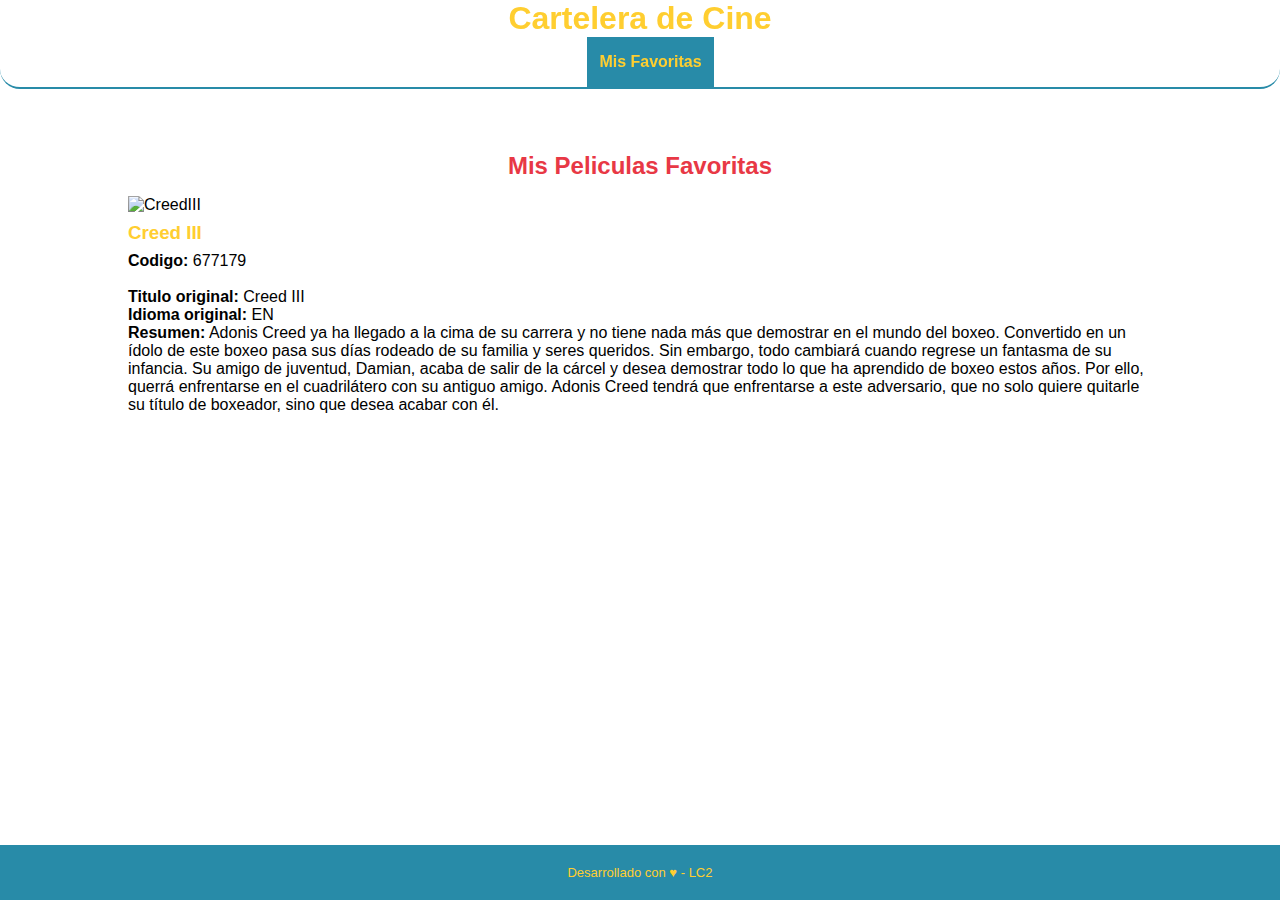
==== favorities.html @ 242d6887 "TP Integrador Cine - Etapa 1" ====
<!DOCTYPE html>
<html lang="es">
<head>
    <meta charset="UTF-8" />
    <meta name="viewport" content="width=device-width, initial-scale=1.0" />
    <title>TUP LC2 - TP Integrador - Cine</title>
    <!-- Estilos CSS -->
    <link rel="stylesheet" href="css/common.css" />
</head>
<body>
    <header>
        <h1>
        <!--Titulo Cabecera-->
            <span>Cartelera de Cine</span>
        </h1>
        <nav>
        <!--Menu Superior-->
            <ul>
                <li><a href="index.html" target="_self">Cartelera</a></li>
                <li class="current-page"><a href="#" target="_self">Mis Favoritas</a></li>
                <li><a href="help.html" target="_self">Ayuda</a></li>
            </ul>
        </nav>
    </header>
<!-- Contenido principal de la página -->
    <main>
        <h2>Mis Peliculas Favoritas</h2>
        <section id="form-movie-new">
        <!--Seccion para agregar una palicula favorita por codigo-->
        </section>
        <section id="sec-favorities-list ">
            <div class="contenedorPeliculasFavoritas">
                <img src="../tup-lc2-cine-app/img/creed.jpg" alt="CreedIII">
                <h3>Creed III</h3>
                <p>
                    <b>Codigo:</b> 677179<br/><br/>
                    <b>Titulo original:</b> Creed III<br/>
                    <b>Idioma original:</b> EN<br/>
                    <b>Resumen:</b> Adonis Creed ya ha llegado a la cima de su carrera
                        y no tiene nada más que demostrar en el mundo del boxeo.
                        Convertido en un ídolo de este boxeo pasa sus días rodeado de su
                        familia y seres queridos. Sin embargo, todo cambiará cuando regrese
                        un fantasma de su infancia. Su amigo de juventud, Damian, acaba de
                        salir de la cárcel y desea demostrar todo lo que ha aprendido de boxeo
                        estos años. Por ello, querrá enfrentarse en el cuadrilátero con su antiguo
                        amigo. Adonis Creed tendrá que enfrentarse a este adversario, que no solo 
                        quiere quitarle su título de boxeador, sino que desea acabar con él.
                </p>
            </div>
        </section>
        <section id="sec-messages">
        <!--Seccion para mensajes-->
        </section>
        <section id="sec_peliculas">
        <!--Seccion visualizacion de peliculas-->
            <div class="contenedorPeliculas" id="contenedorPeliculas"></div>
        </section>
        <section id="sec_paginador_peliculas">
        <!--Seccion de Paginacion-->
        </section>
    </main>
    <footer>
        <p>Desarrollado con ♥ - LC2</p>
    </footer>
</body>
</html>
---- css/common.css ----
* {
    box-sizing: border-box;
    margin: 0;
    padding: 0;
    font-family: "Lucida Sans", "Lucida Sans Regular", "Lucida Grande", "Lucida Sans Unicode",
        "Geneva", Verdana, sans-serif;
}

:root {
    /* Declaro variables CSS con colores principales */
    --color-theme: #FFCE30;
    --color-active: #288BA8;
    --color-back-active: #746AB0;
    --color-back-inactive: #c4c6c9;
    --color-titulos: #E83845;
    --color-texto-blanco: #FFF;
    --color-gradient: linear-gradient(to right,
            var(--color-theme),
            var(--color-back-active));
}

body {
    height: 100%;
    width: 100%;
}

ul {
    list-style: none;
    padding: 0;
    margin: 0;
}

button,
a {
    user-select: none;
    -webkit-user-select: none;
}

header {
    position: fixed;
    top: 0;
    width: 100%;
    background-image: url('../img/FondoCine6.jpg');
    border-radius: 0 0% 20px 20px;
    border-bottom: 2px solid var(--color-active);
}

nav>ul {
    display: flex;
    justify-content: space-between;
    justify-content: center;
}

nav li {
    flex: 0 0 auto;
}

nav li a {
    display: block;
    padding: 16px 12px;
    text-align: center;
    text-decoration: none;
    font-size: 1em;
    font-weight: bold;
    color: var(--color-texto-blanco);
}

nav li.current-page a {
    color: var(--color-theme);
    background-color: var(--color-active);
    pointer-events: none;
}

main {
    margin-top: 120px;
    overflow: auto;
    padding: 16px;
    padding-bottom: 60px;
    height: calc(100%- 120px);
    width: 100%;
}

h1 {
    text-align: center;
    margin: 0;
    color: var(--color-theme);
}

h1>img {
    width: 70px;
    vertical-align: middle;
    padding: 10px;
}

h2 {
    color: var(--color-titulos);
    margin: 16px 0;
    text-align: center;
}

h3 {
    color: var(--color-theme);
    margin: 8px 0;
}

main section {
    display: flex;
    justify-content: space-around;
}

footer {
    position: fixed;
    bottom: 0px;
    background-color: var(--color-active);
    width: 100%;
    text-align: center;
    padding-top: 10px;
    padding-bottom: 10px;
}

footer p {
    font-size: small;
    color: var(--color-theme);
}

main p {
    margin-bottom: 16px;
}

.boton {
    background-color: rgb(45, 80, 80);
    border-radius: 5px;
    color: white;
}

/* Media Query: Estilos a aplicar sólo en pantallas mayores a 400px */
@media (min-width: 400px) {
    main {
        padding-left: 10%;
        padding-right: 10%;
    }

    footer {
        padding-top: 20px;
        padding-bottom: 20px;
    }
}

.loader {
    width: 60px;
    height: 60px;
}

.loader::before {
    content: "";
    box-sizing: border-box;
    position: absolute;
    width: 60px;
    height: 60px;
    border-radius: 50%;
    border-top: 2px solid #8900FF;
    border-right: 2px solid transparent;
    animation: spinner8217 0.8s linear infinite;
}

@keyframes spinner8217 {
    to {
        transform: rotate(360deg);
    }
}

.loader-container {
    margin: auto;
    display: flex;
    justify-content: center;
}

.display {
    display: none;
}

.msg {
    width: 50%;
    margin: 20px auto;
    padding: 15px;
    border-radius: 15px;
    color: #fff;
    font-size: 12px;
    font-weight: 200;
    text-align: center;
}

.amarillo {
    background-color: #ffc107;
}

.rojo {
    background-color: #dc3545;
}

.verde {
    background-color: #28a745;
}
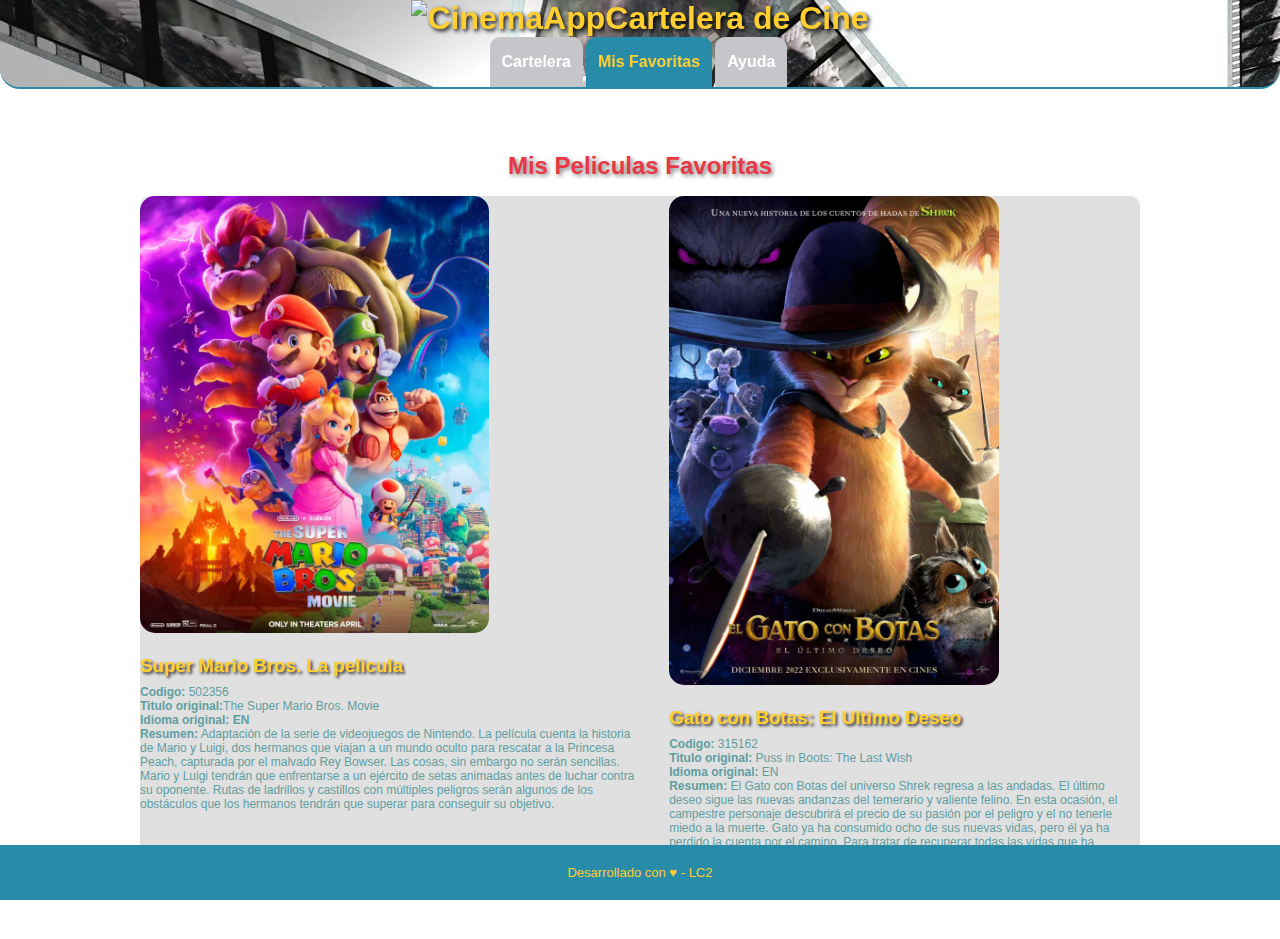
==== commit d6b8cde5: "actualizado" ====
--- a/favorities.html
+++ b/favorities.html
@@ -1,20 +1,23 @@
 <!DOCTYPE html>
 <html lang="es">
+
 <head>
     <meta charset="UTF-8" />
     <meta name="viewport" content="width=device-width, initial-scale=1.0" />
     <title>TUP LC2 - TP Integrador - Cine</title>
     <!-- Estilos CSS -->
     <link rel="stylesheet" href="css/common.css" />
+    <link rel="stylesheet" href="css/pages/favorities.css">
 </head>
+
 <body>
     <header>
         <h1>
-        <!--Titulo Cabecera-->
-            <span>Cartelera de Cine</span>
+            <!--Titulo Cabecera-->
+            <span><img src="../tup-lc2-cine-app/img/IconoCine.png" alt="CinemaApp">Cartelera de Cine</span>
         </h1>
         <nav>
-        <!--Menu Superior-->
+            <!--Menu Superior-->
             <ul>
                 <li><a href="index.html" target="_self">Cartelera</a></li>
                 <li class="current-page"><a href="#" target="_self">Mis Favoritas</a></li>
@@ -22,45 +25,61 @@
             </ul>
         </nav>
     </header>
-<!-- Contenido principal de la página -->
+    <!-- Contenido principal de la página -->
     <main>
         <h2>Mis Peliculas Favoritas</h2>
         <section id="form-movie-new">
-        <!--Seccion para agregar una palicula favorita por codigo-->
+            <!--Seccion para agregar una palicula favorita por codigo-->
         </section>
         <section id="sec-favorities-list ">
             <div class="contenedorPeliculasFavoritas">
-                <img src="../tup-lc2-cine-app/img/creed.jpg" alt="CreedIII">
-                <h3>Creed III</h3>
-                <p>
-                    <b>Codigo:</b> 677179<br/><br/>
-                    <b>Titulo original:</b> Creed III<br/>
-                    <b>Idioma original:</b> EN<br/>
-                    <b>Resumen:</b> Adonis Creed ya ha llegado a la cima de su carrera
-                        y no tiene nada más que demostrar en el mundo del boxeo.
-                        Convertido en un ídolo de este boxeo pasa sus días rodeado de su
-                        familia y seres queridos. Sin embargo, todo cambiará cuando regrese
-                        un fantasma de su infancia. Su amigo de juventud, Damian, acaba de
-                        salir de la cárcel y desea demostrar todo lo que ha aprendido de boxeo
-                        estos años. Por ello, querrá enfrentarse en el cuadrilátero con su antiguo
-                        amigo. Adonis Creed tendrá que enfrentarse a este adversario, que no solo 
-                        quiere quitarle su título de boxeador, sino que desea acabar con él.
-                </p>
+                <div class="item">
+                    <img src="img/mario.jpg" alt="SuperMarioBros">
+                    <h3>Super Mario Bros. La pelicula</h3>
+                    <p>
+                        <b>Codigo:</b> 502356<br />
+                        <b>Titulo original:</b>The Super Mario Bros. Movie<br />
+                        <b>Idioma original: EN</b><br />
+                        <b>Resumen:</b> Adaptación de la serie de videojuegos de Nintendo. La película cuenta la
+                        historia de
+                        Mario y Luigi, dos hermanos que viajan a un mundo oculto para rescatar a la Princesa Peach,
+                        capturada por el malvado Rey Bowser. Las cosas, sin embargo no serán sencillas. Mario y
+                        Luigi tendrán que enfrentarse a un ejército de setas animadas antes de luchar contra su
+                        oponente. Rutas de ladrillos y castillos con múltiples peligros serán algunos de los
+                        obstáculos que los hermanos tendrán que superar para conseguir su objetivo.
+                    </p>
+                </div>
+                <div class="item">
+                    <img src="img/gatobota.jpg" alt="ElGatoConBotas">
+                    <h3>Gato con Botas: El Ultimo Deseo</h3>
+                    <p>
+                        <b>Codigo:</b> 315162<br />
+                        <b>Titulo original:</b> Puss in Boots: The Last Wish<br />
+                        <b>Idioma original:</b> EN<br />
+                        <b>Resumen:</b> El Gato con Botas del universo Shrek regresa a las andadas. El último deseo
+                        sigue las nuevas andanzas del temerario y valiente felino. En esta ocasión, el campestre
+                        personaje descubrirá el precio de su pasión por el peligro y el no tenerle miedo a la muerte.
+                        Gato ya ha consumido ocho de sus nuevas vidas, pero él ya ha perdido la cuenta por el camino.
+                        Para tratar de recuperar todas las vidas que ha perdido, deberá lanzarse a la mayor aventura que
+                        jamás ha vivido hasta el momento.
+                    </p>
+                </div>
             </div>
         </section>
         <section id="sec-messages">
-        <!--Seccion para mensajes-->
+            <!--Seccion para mensajes-->
         </section>
         <section id="sec_peliculas">
-        <!--Seccion visualizacion de peliculas-->
+            <!--Seccion visualizacion de peliculas-->
             <div class="contenedorPeliculas" id="contenedorPeliculas"></div>
         </section>
         <section id="sec_paginador_peliculas">
-        <!--Seccion de Paginacion-->
+            <!--Seccion de Paginacion-->
         </section>
     </main>
     <footer>
         <p>Desarrollado con ♥ - LC2</p>
     </footer>
 </body>
+
 </html>--- a/css/common.css
+++ b/css/common.css
@@ -14,9 +14,11 @@
     --color-back-inactive: #c4c6c9;
     --color-titulos: #E83845;
     --color-texto-blanco: #FFF;
-    --color-gradient: linear-gradient(to right,
-            var(--color-theme),
-            var(--color-back-active));
+    --color-gradient: linear-gradient(
+      to right,
+      var(--color-theme),
+      var(--color-back-active)
+    );
 }
 
 body {
@@ -40,12 +42,12 @@
     position: fixed;
     top: 0;
     width: 100%;
-    background-image: url('../img/FondoCine6.jpg');
+    background-image: url('../img/FondoCine6.webp');
     border-radius: 0 0% 20px 20px;
-    border-bottom: 2px solid var(--color-active);
-}
-
-nav>ul {
+    border-bottom: 2px solid var(--color-active); 
+}
+
+nav > ul {
     display: flex;
     justify-content: space-between;
     justify-content: center;
@@ -63,6 +65,10 @@
     font-size: 1em;
     font-weight: bold;
     color: var(--color-texto-blanco);
+    background-color: var(--color-back-inactive);
+    border-top-right-radius: 10px;
+    border-top-left-radius: 10px;
+    margin-right: 3px;
 }
 
 nav li.current-page a {
@@ -86,6 +92,14 @@
     color: var(--color-theme);
 }
 
+span img{
+    width: 40px;
+}
+
+h1 span{
+    text-shadow: 2px 2px 4px rgba(0, 0, 0, 1);
+}
+
 h1>img {
     width: 70px;
     vertical-align: middle;
@@ -93,6 +107,7 @@
 }
 
 h2 {
+    text-shadow: 2px 2px 4px rgba(0, 0, 0, 0.5);
     color: var(--color-titulos);
     margin: 16px 0;
     text-align: center;
@@ -127,11 +142,6 @@
     margin-bottom: 16px;
 }
 
-.boton {
-    background-color: rgb(45, 80, 80);
-    border-radius: 5px;
-    color: white;
-}
 
 /* Media Query: Estilos a aplicar sólo en pantallas mayores a 400px */
 @media (min-width: 400px) {
--- a/css/pages/favorities.css
+++ b/css/pages/favorities.css
@@ -0,0 +1,31 @@
+* {
+    font-family: 'Montserrat', sans-serif;
+}
+
+.contenedorPeliculasFavoritas {
+    display: grid;
+    display: flex;
+    grid-template-columns: repeat(2, minmax(0, 1fr));
+    background-color: #e0e0e0;
+    border-radius: 10px;
+    max-width: 1000px;
+    gap: 30px;
+    justify-content: space-around;
+
+}
+
+.contenedorPeliculasFavoritas img {
+    width: 70%;
+    margin-bottom: 10px;
+    border-radius: 15px;
+}
+
+.item h3 {
+    text-shadow: 2px 2px 3px rgba(3, 3, 3, 0.8);
+}
+
+.contenedorPeliculasFavoritas p {
+    color: cadetblue;
+    font-size: 12px;
+    font-family: 'Gill Sans', 'Gill Sans MT', Calibri, 'Trebuchet MS', sans-serif;
+}